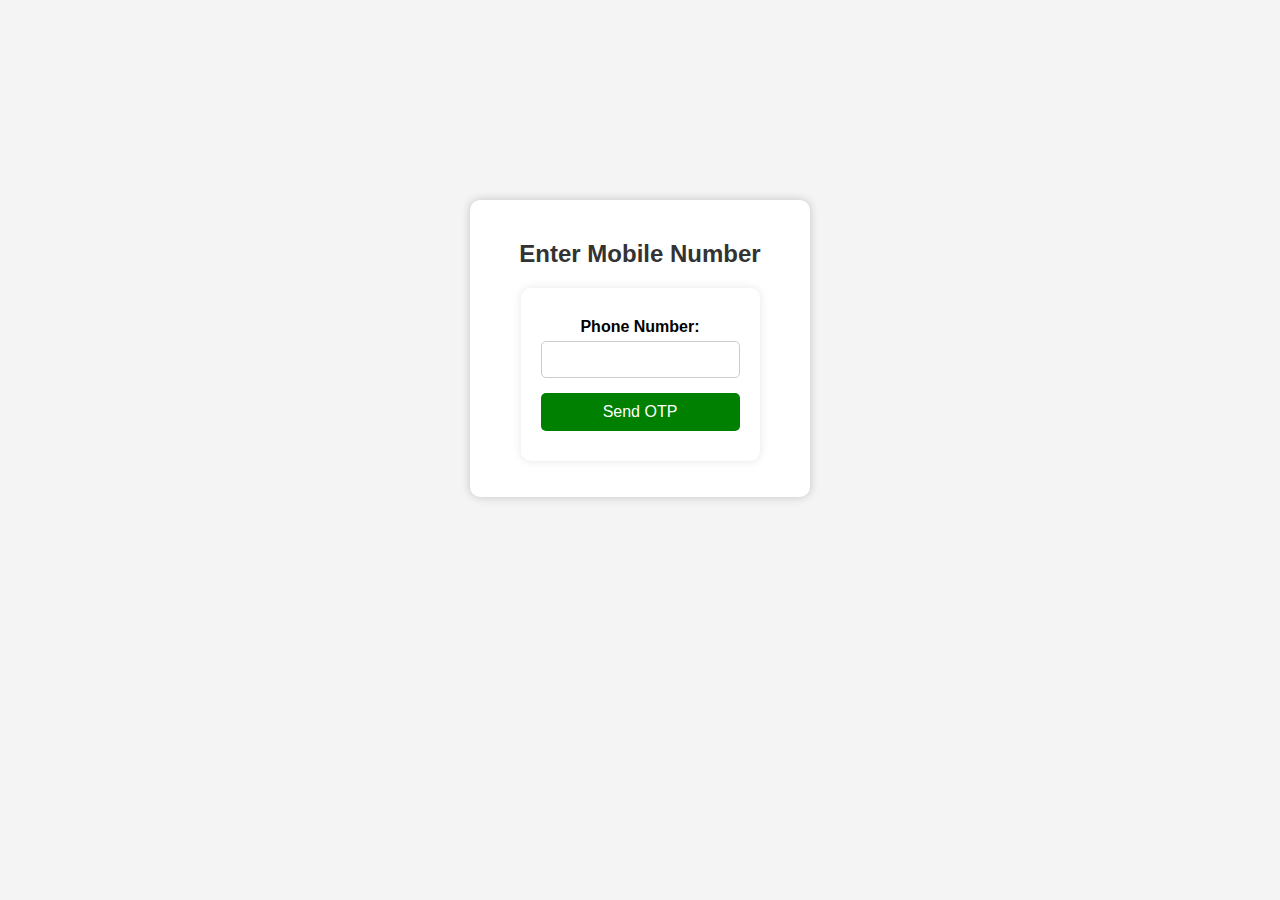
==== templates/otp_input.html @ ba18605f "added voter ID verification" ====
<html>
<head>
    <title>OTP Verification</title>
    <link rel="stylesheet" type="text/css" href="/static/style.css">
</head>
<body>
    <div class="container">
        <h2>Enter Mobile Number</h2>
        <form action="/send_otp" method="post">
            <label for="phone">Phone Number:</label>
            <input type="text" id="phone" name="phone" required>
            <button type="submit" class="btn">Send OTP</button>
        </form>
    </div>
</body>
</html>
---- static/style.css ----
body {
    font-family: Arial, sans-serif;
    background-color: #e3f2fd;
    text-align: center;
    padding: 50px;
}

h1 {
    color: #0d47a1;
}

.image-container {
    display: flex;
    justify-content: center;
    margin-bottom: 20px;
}

.image-container img {
    width: 80%;
    max-width: 600px;
    border-radius: 10px;
    box-shadow: 0px 0px 10px rgba(0, 0, 0, 0.1);
}

.container {
    background: white;
    padding: 20px;
    width: 300px;
    margin: auto;
    box-shadow: 0px 0px 10px rgba(0, 0, 0, 0.2);
    border-radius: 10px;
}

h2 {
    color: #1565c0;
}

button {
    display: block;
    width: 100%;
    margin: 10px 0;
    padding: 10px;
    background-color: #007bff;
    color: white;
    border: none;
    border-radius: 5px;
    cursor: pointer;
    font-size: 16px;
}

button:hover {
    background-color: #0056b3;
}

input[type="tel"], input[type="number"] {
    width: 100%;
    padding: 10px;
    margin: 10px 0;
    border: 1px solid #ccc;
    border-radius: 5px;
}

a {
    display: block;
    margin-top: 20px;
    color: #007bff;
    text-decoration: none;
}

a:hover {
    text-decoration: underline;
}

footer {
    margin-top: 30px;
    font-size: 14px;
    color: #666;
}
/* style.css */

body {
    font-family: Arial, sans-serif;
    text-align: center;
    margin: 50px;
    background-color: #f4f4f4;
}

h2 {
    color: #333;
}

form {
    background: white;
    padding: 20px;
    display: inline-block;
    border-radius: 10px;
    box-shadow: 0 0 10px rgba(0, 0, 0, 0.1);
}

label {
    display: block;
    margin-top: 10px;
    font-weight: bold;
}

input[type="text"] {
    width: 100%;
    padding: 10px;
    margin-top: 5px;
    border: 1px solid #ccc;
    border-radius: 5px;
    box-sizing: border-box;
}

button {
    margin-top: 15px;
    background-color: #28a745;
    color: white;
    border: none;
    padding: 10px 15px;
    border-radius: 5px;
    cursor: pointer;
}

button:hover {
    background-color: #218838;
}

.container {
    width: 300px;
    margin: 100px auto;
    text-align: center;
}

.btn {
    background-color: green;
    color: white;
    border: none;
    padding: 10px 15px;
    border-radius: 5px;
    cursor: pointer;
}

.btn:hover {
    background-color: darkgreen;
}
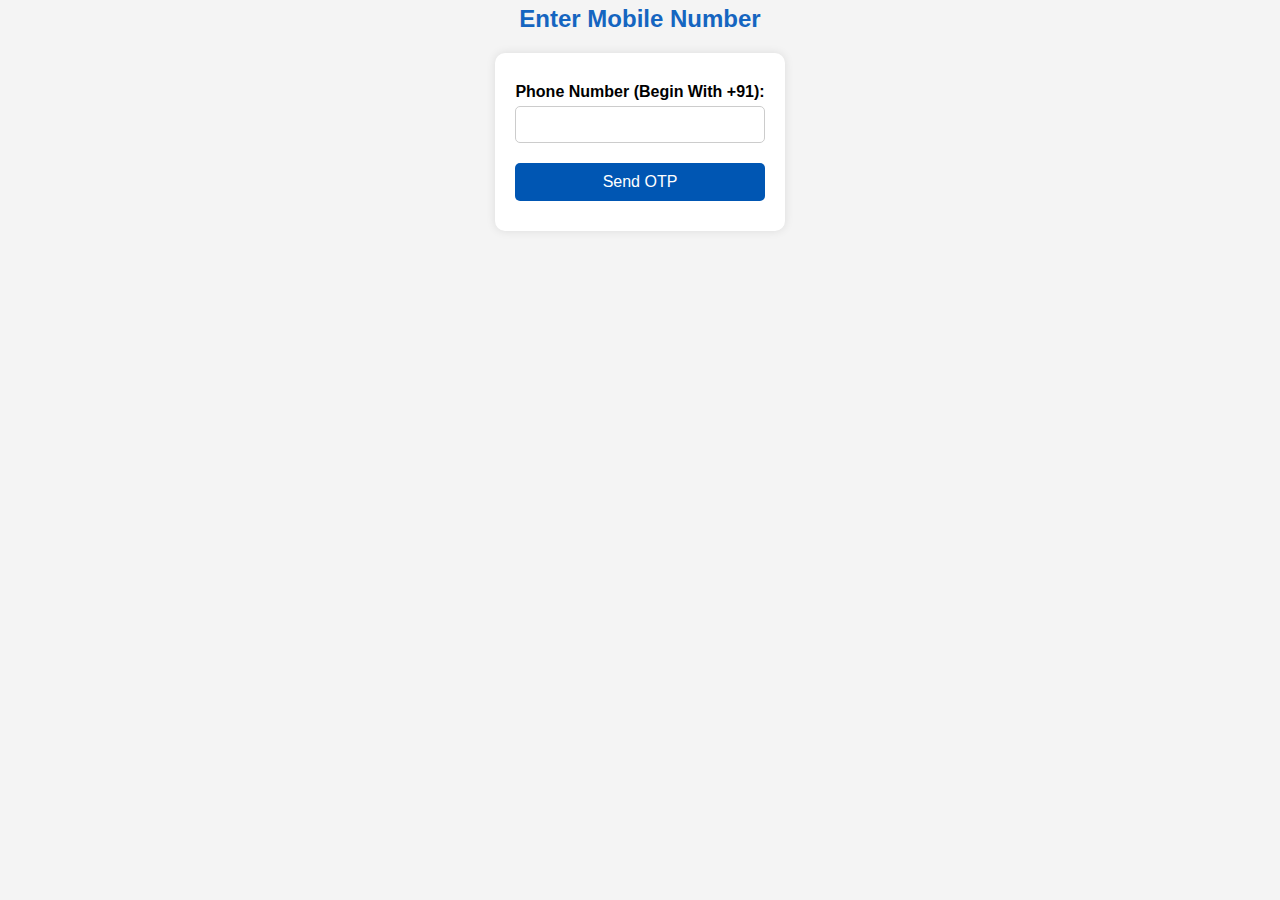
==== commit d2ac5003: "commit" ====
--- a/templates/otp_input.html
+++ b/templates/otp_input.html
@@ -7,7 +7,7 @@
     <div class="container">
         <h2>Enter Mobile Number</h2>
         <form action="/send_otp" method="post">
-            <label for="phone">Phone Number:</label>
+            <label for="phone">Phone Number (Begin With +91):</label>
             <input type="text" id="phone" name="phone" required>
             <button type="submit" class="btn">Send OTP</button>
         </form>
--- a/static/style.css
+++ b/static/style.css
@@ -1,34 +1,71 @@
-body {
+body { font-family: Arial, sans-serif; background: #f0f8ff; text-align: center; margin: 0px; padding: 0px }
+header { background: #cfe5f1; color:#0056b3 ; padding: 0px; text-align: left; }
+.gov-logo { width: 80px; display: block; margin: 0 auto; }
+.web-logo{width: 300px;display: block;margin: 0 auto;}
+.flag{width:80px;display: block;margin:0 auto}
+
+.votinghand{
+    background-image: url("votinghand.jpg");
+    background-size: cover;
+    height: 450px;
+}
+.votingmessage{
+    background-color:#f0f8ff;
+    color: #080d96;
+    margin-top: 0px;
+    height:30px;
+    display: flex;
+    align-items: center;
+    justify-content: center;
+    
+}
+.languageSelection {font-size: 22px;   
+    padding: 5px 10px; 
     font-family: Arial, sans-serif;
-    background-color: #e3f2fd;
     text-align: center;
-    padding: 50px;
+    margin:10px 600px 10px 0px ; 
+    color:#0056b3;}
+
+    .languageSelection select {
+    font-size: 18px;   /* increases dropdown text size */
+    padding: 5px 10px; /* increases dropdown padding */
+}
+.verification-container{
+    display: flex;
+    justify-content: space-evenly;
+    align-items: flex-start;
+    gap: 50px;
+}
+.verification-methods,.instructions{
+    width: 30%;padding:20px;border: 1px solid #ccc;border-radius: 8px;background-color: #f9f9f9;
+}
+.instructions{
+    text-align: left;
+}
+h3{
+    color: #080d96;
+}
+.about-section {
+    background-color: #ffffff;
+    padding: 50px 20px;
+    max-width: 1180px;
+    margin: 40px auto;
+    border-radius: 12px;
+    box-shadow: 0 4px 10px rgba(0, 0, 0, 0.1);
 }
 
-h1 {
-    color: #0d47a1;
-}
-
-.image-container {
-    display: flex;
-    justify-content: center;
+.about-section h2 {
+    text-align: center;
+    font-size: 32px;
+    color: #007BFF;
     margin-bottom: 20px;
 }
 
-.image-container img {
-    width: 80%;
-    max-width: 600px;
-    border-radius: 10px;
-    box-shadow: 0px 0px 10px rgba(0, 0, 0, 0.1);
-}
-
-.container {
-    background: white;
-    padding: 20px;
-    width: 300px;
-    margin: auto;
-    box-shadow: 0px 0px 10px rgba(0, 0, 0, 0.2);
-    border-radius: 10px;
+.about-section p {
+    font-size: 18px;
+    color: #333;
+    line-height: 1.6;
+    text-align: justify;
 }
 
 h2 {
@@ -55,6 +92,9 @@
 input[type="tel"], input[type="number"] {
     width: 100%;
     padding: 10px;
+    display: flex;
+    justify-content: center;
+    align-items: center;
     margin: 10px 0;
     border: 1px solid #ccc;
     border-radius: 5px;
@@ -71,23 +111,14 @@
     text-decoration: underline;
 }
 
-footer {
-    margin-top: 30px;
-    font-size: 14px;
-    color: #666;
-}
-/* style.css */
-
 body {
     font-family: Arial, sans-serif;
     text-align: center;
-    margin: 50px;
+    margin: 5px;
     background-color: #f4f4f4;
 }
 
-h2 {
-    color: #333;
-}
+
 
 form {
     background: white;
@@ -114,7 +145,7 @@
 
 button {
     margin-top: 15px;
-    background-color: #28a745;
+    background-color: #080d96;
     color: white;
     border: none;
     padding: 10px 15px;
@@ -123,17 +154,13 @@
 }
 
 button:hover {
-    background-color: #218838;
+    background-color: #080d96;
 }
 
-.container {
-    width: 300px;
-    margin: 100px auto;
-    text-align: center;
-}
+
 
 .btn {
-    background-color: green;
+    background-color: rgb(0, 38, 128);
     color: white;
     border: none;
     padding: 10px 15px;
@@ -142,5 +169,15 @@
 }
 
 .btn:hover {
-    background-color: darkgreen;
+    background-color: rgb(0, 20, 100);
 }
+.btn, button { display: block; width: 100%; padding: 10px; margin: 10px 0; background: #0056b3; color: white; border: none; border-radius: 5px; cursor: pointer; font-size: 16px; }
+input { width: 100%; padding: 10px; margin: 10px 0; border: 1px solid #ddd; border-radius: 5px; }
+label { display: block; text-align: center; font-weight: bold; margin-top: 10px; }
+
+footer{
+    margin-top: 100px;
+    font-size: 14px;
+    color: #666;
+}
+
